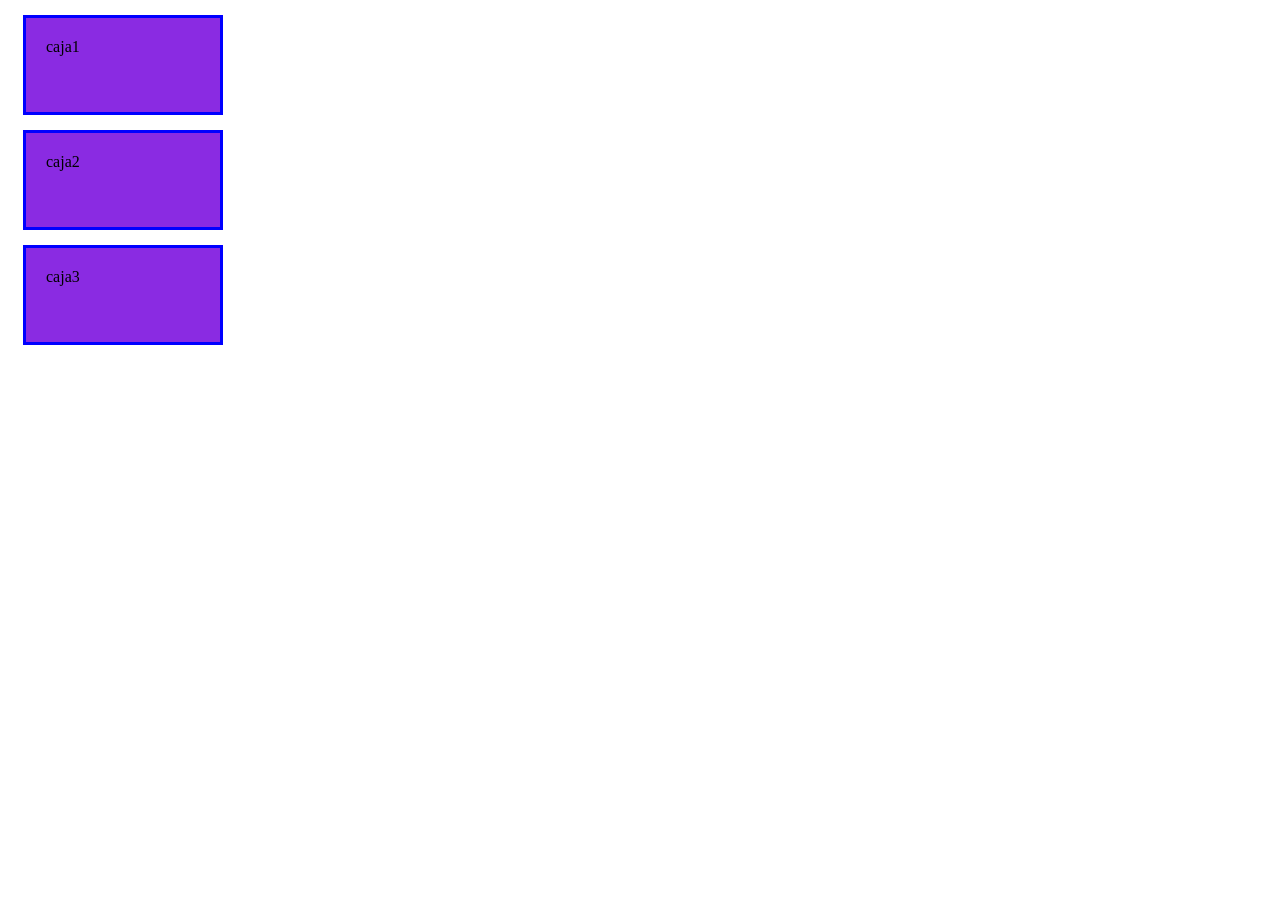
==== modulo-2-css/index.html @ e4fd27b0 "Agrego ejercicio de modelo de caja CSS con box-sizing border-box" ====
<!doctype html>
<html lang="en">
  <head>
    <meta charset="UTF-8" />
    <meta name="viewport" content="width=device-width, initial-scale=1.0" />
    <title>Document</title>
    <link rel="stylesheet" href="styles.css" />
  </head>
  <body>
    <div class="caja">caja1</div>

    <div class="caja">caja2</div>

    <div class="caja">caja3</div>
  </body>
</html>
---- modulo-2-css/styles.css ----
* {
  box-sizing: border-box;
}

.caja {
  width: 200px;
  height: 100px;
  padding: 20px;
  border: 3px solid blue;
  margin: 15px;
  background-color: blueviolet;
}
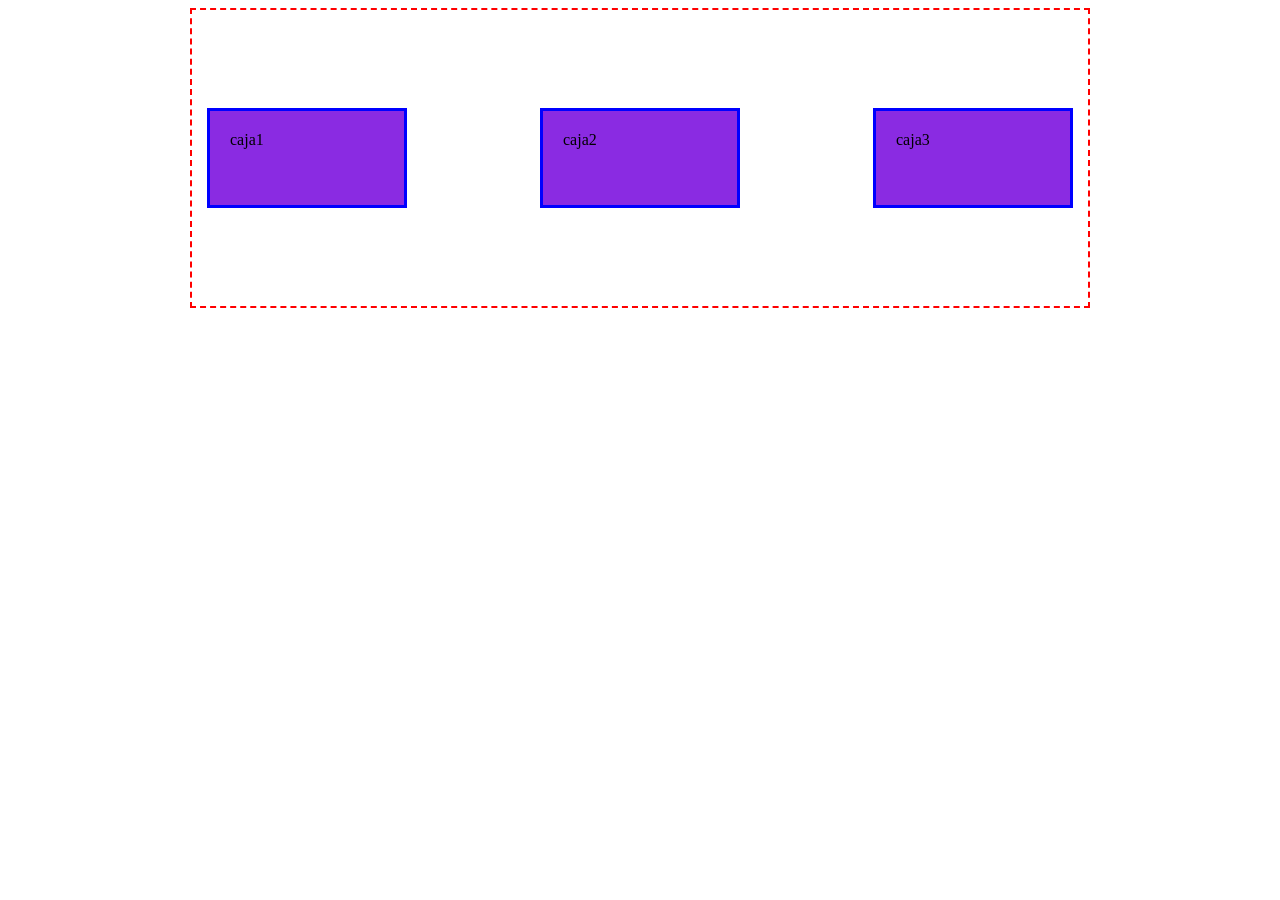
==== commit 445992ea: "Practico flexbox: justify-content, align-items gap y centrado con margin auto" ====
--- a/modulo-2-css/index.html
+++ b/modulo-2-css/index.html
@@ -7,10 +7,12 @@
     <link rel="stylesheet" href="styles.css" />
   </head>
   <body>
-    <div class="caja">caja1</div>
+    <div class="contenedor">
+      <div class="caja">caja1</div>
 
-    <div class="caja">caja2</div>
+      <div class="caja">caja2</div>
 
-    <div class="caja">caja3</div>
+      <div class="caja">caja3</div>
+    </div>
   </body>
 </html>
--- a/modulo-2-css/styles.css
+++ b/modulo-2-css/styles.css
@@ -1,5 +1,16 @@
 * {
   box-sizing: border-box;
+}
+
+.contenedor {
+  display: flex;
+  justify-content: space-between;
+  align-items: center;
+  height: 300px;
+  width: 900px;
+  border: 2px dashed red;
+  gap: 20px;
+  margin: 0 auto;
 }
 
 .caja {
